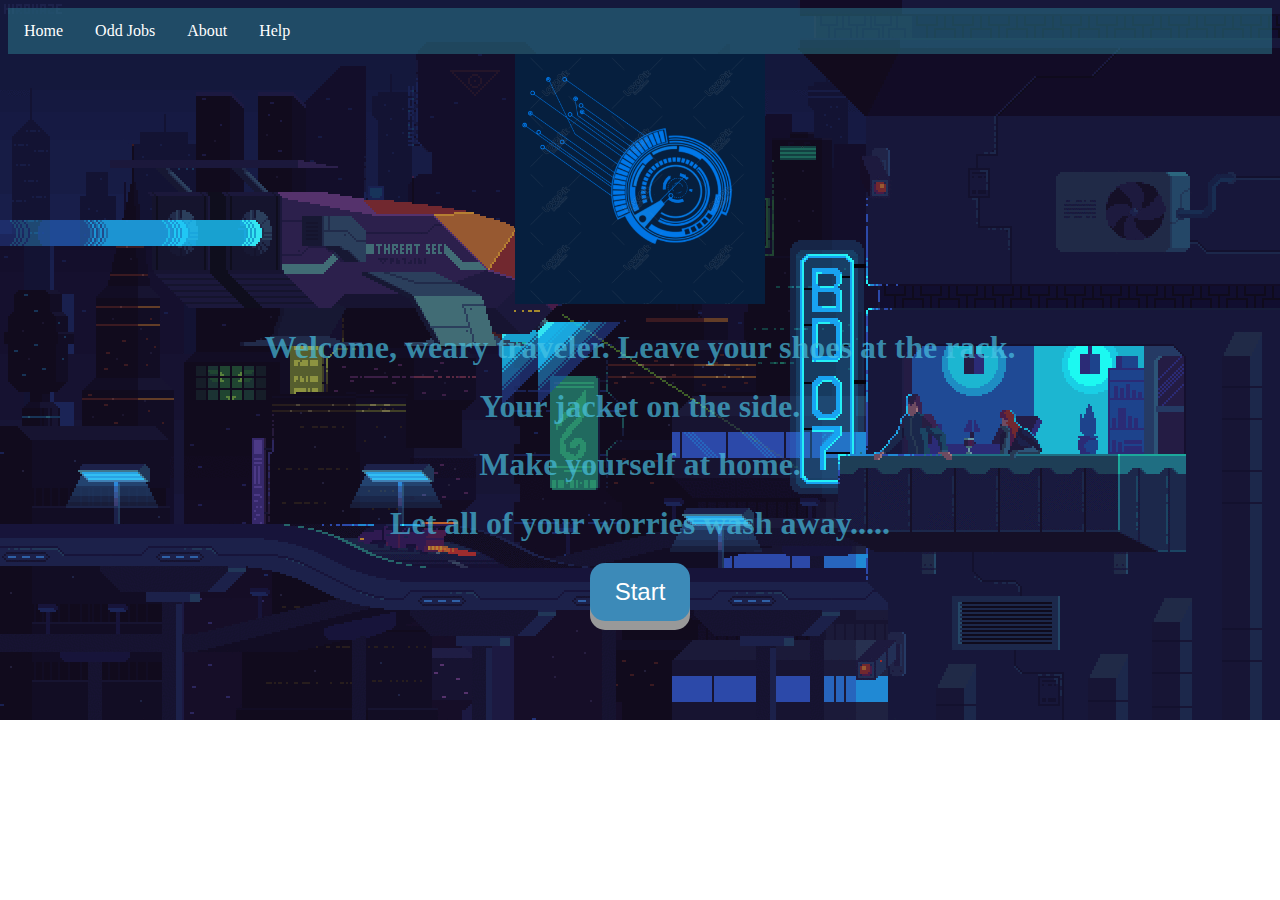
==== index.html @ 6290234c "initial commit" ====
<!DOCTYPE html>
<html>
<head>
    <link rel="stylesheet" href="style.css">
    <nav>
        <ul>
       <li><a href="index.html">Home</a></li>  
       <li><a href="oddjob.html">Odd Jobs</a></li> 
       <li><a href="about.html">About</a></li>  
       <li><a href="help.html">Help</a></li>
        </ul> 
    </nav>
        <center>
        <img src="techlogo.png" style="height: 250px;width: 250px;">
        </center>
</head>
<center>
    <div class="class1">
    <h1>Welcome, weary traveler. Leave your shoes at the rack.</h1>
       <h1>Your jacket on the side.</h1>
       <h1>Make yourself at home.</h1>
       <h1>Let all of your worries wash away.....</h1>
    </div>
</center>
<body>
<center>
    <button onclick="oddjob.html" class="btnclick">Start</button>
</center>
</body>

</html>
---- style.css ----
body {
    background-image: url(background.gif);
    background-repeat: no-repeat;
    background-size: cover;
}
h1 {
    font-size: 80;
    color: rgba(74, 198, 230, 0.664);
    
}
ul {
    list-style-type: none;
    margin: 0;
    padding: 0;
    overflow: hidden;
    background-color: #2c788b88;
  }
  
  li {
    float: left;
  }
  
  li a {
    display: block;
    color: white;
    text-align: center;
    padding: 14px 16px;
    text-decoration: none;
  }
  

  li a:hover {
    background-color: #661eb9;
  }
  .class1{
    font-family: Garamond, serif;
  }
.btnclick{
    display: inline-block;
  padding: 15px 25px;
  font-size: 24px;
  cursor: pointer;
  text-align: center;
  text-decoration: none;
  outline: none;
  color: #fff;
  background-color: #3c8ab8;
  border: none;
  border-radius: 15px;
  box-shadow: 0 9px #999;
}
.btnclick hover {
    background-color: #3bb2b6
}
.btnclick :active {
    background-color: #3eb8b8;
    box-shadow: 0 5px #666;
    transform: translateY(4px);
}
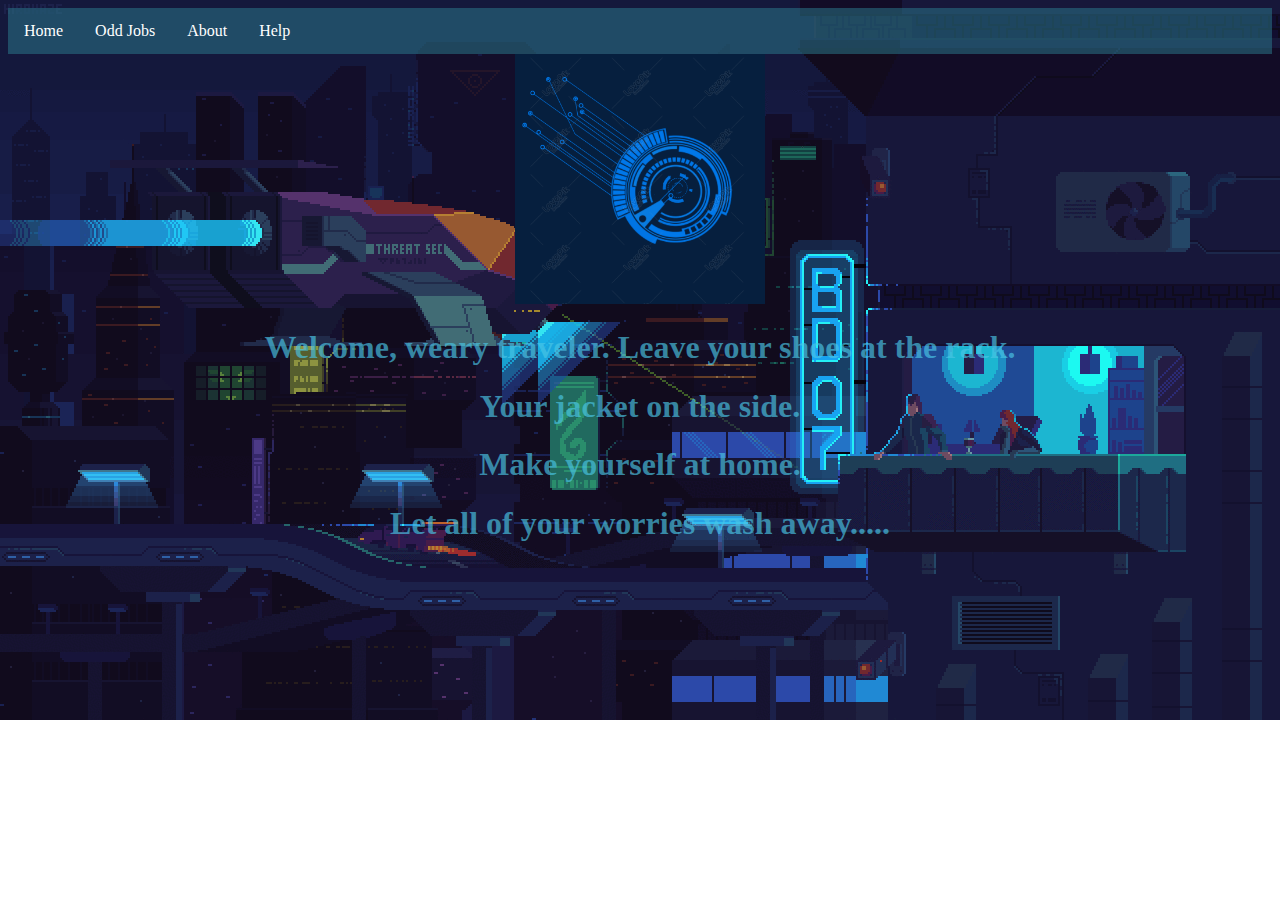
==== commit 8d99b4da: "update" ====
--- a/index.html
+++ b/index.html
@@ -23,9 +23,7 @@
     </div>
 </center>
 <body>
-<center>
-    <button onclick="oddjob.html" class="btnclick">Start</button>
-</center>
+
 </body>
 
 </html>
